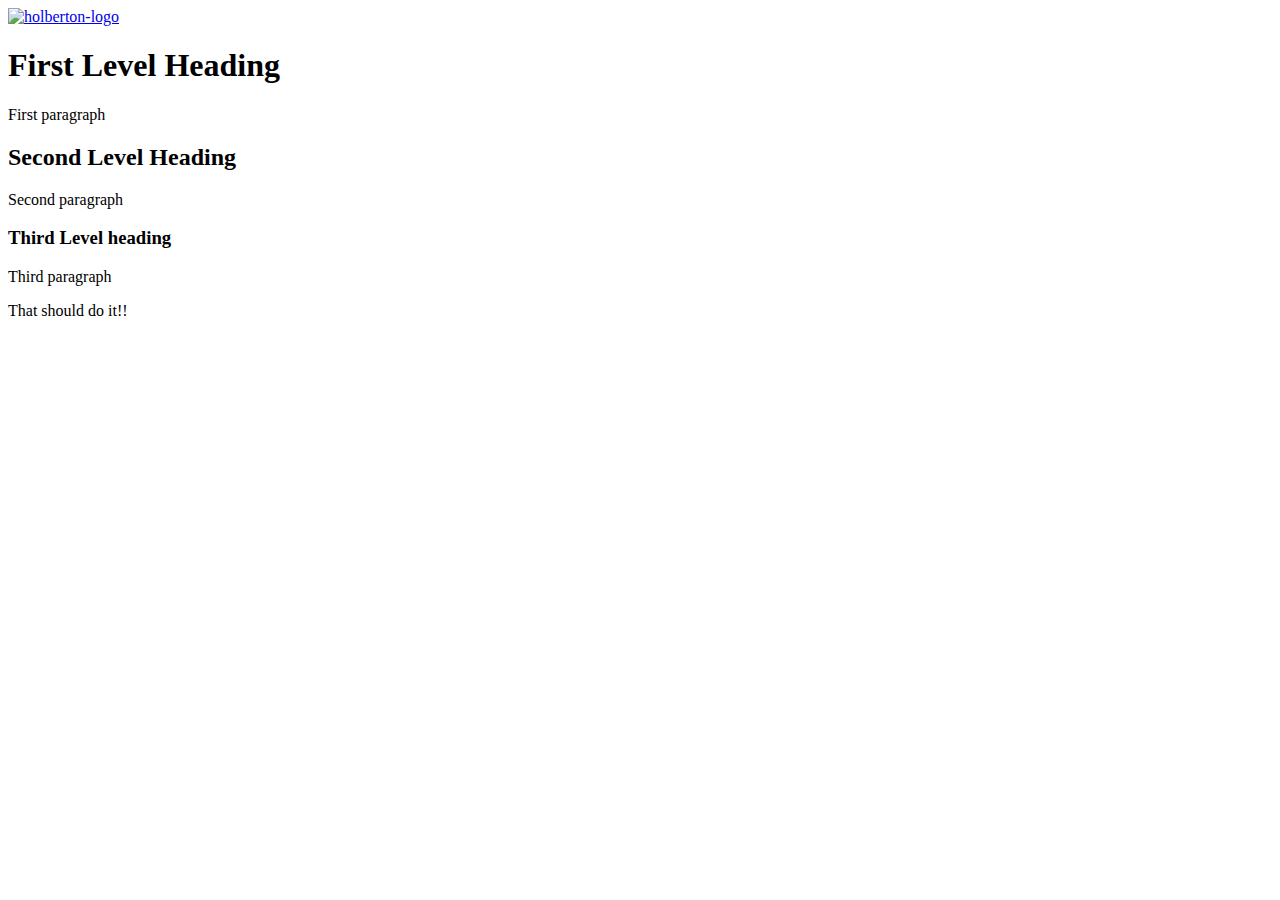
==== html_basic/index.html @ 171dc6eb "Added basic and index html files" ====
<!DOCTYPE html>
<html lang="en">
<head>
    <meta charset="UTF-8">
    <meta name="viewport" content="width=device-width, initial-scale=1.0">
    <title>HTML Basic</title>
</head>
<body>
    <a href="https://www.google.com"><img src="https://www.holbertonschool.com/holberton-logo.png" alt="holberton-logo"></a>
    
    <h1>First Level Heading</h1>
        <p>First paragraph</p>
    <h2>Second Level Heading</h2>
        <p>Second paragraph</p>
    <h3>Third Level heading</h3>
        <p>Third paragraph</p>

    <p>That should do it!!</p>

</body>
</html>
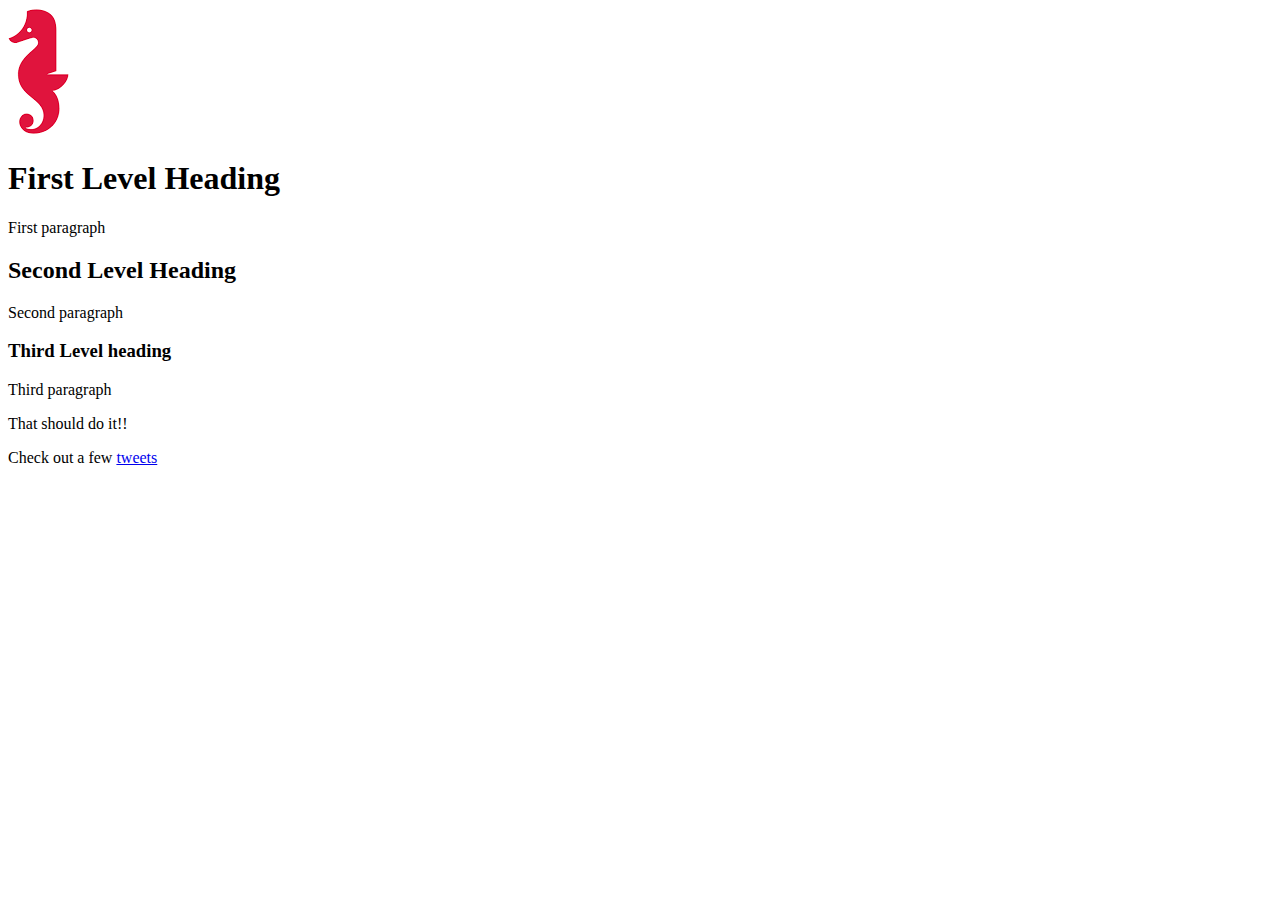
==== commit 4c0b6828: "Added basic and tweets pages" ====
--- a/html_basic/index.html
+++ b/html_basic/index.html
@@ -3,10 +3,10 @@
 <head>
     <meta charset="UTF-8">
     <meta name="viewport" content="width=device-width, initial-scale=1.0">
-    <title>HTML Basic</title>
+    <title>HTML Basic Home</title>
 </head>
 <body>
-    <a href="https://www.google.com"><img src="https://www.holbertonschool.com/holberton-logo.png" alt="holberton-logo"></a>
+    <a href="index.html" target="_blank"><img src="holberton-logo.png" alt="holberton-logo"></a>
     
     <h1>First Level Heading</h1>
         <p>First paragraph</p>
@@ -17,5 +17,7 @@
 
     <p>That should do it!!</p>
 
+    <p>Check out a few <a href="tweets.html" target="_blank">tweets</a></p>
+
 </body>
 </html>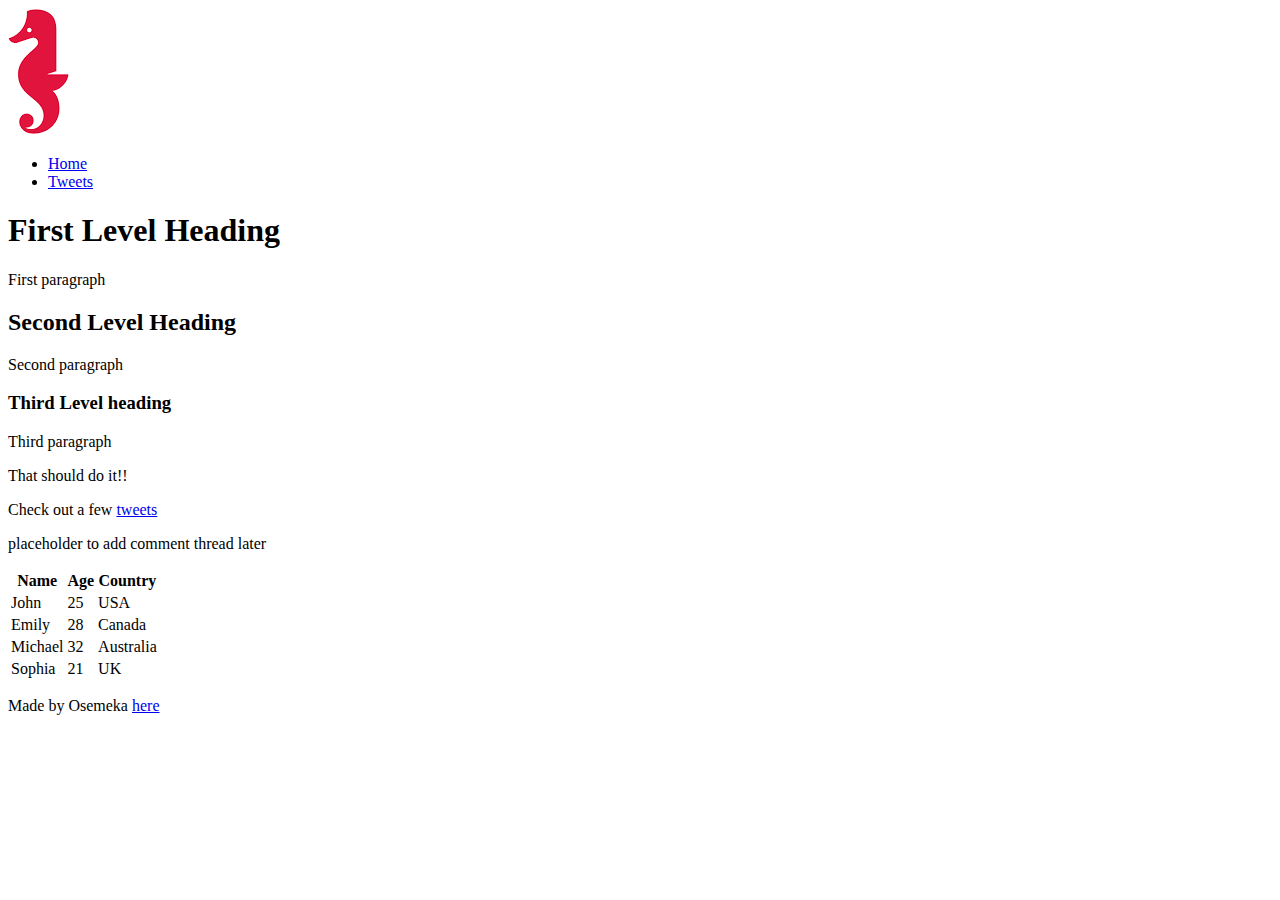
==== commit 0f161705: "Created uniform layout for pages and added content" ====
--- a/html_basic/index.html
+++ b/html_basic/index.html
@@ -6,18 +6,80 @@
     <title>HTML Basic Home</title>
 </head>
 <body>
-    <a href="index.html" target="_blank"><img src="holberton-logo.png" alt="holberton-logo"></a>
+
+
+    <header>
+        <a href="index.html" target="_blank"><img src="holberton-logo.png" alt="holberton-logo"></a>
+        <ul>
+            <li><a href="index.html">Home</a></li>
+            <li><a href="tweets.html">Tweets</a></li>
+        </ul>
+    </header>
     
-    <h1>First Level Heading</h1>
-        <p>First paragraph</p>
-    <h2>Second Level Heading</h2>
-        <p>Second paragraph</p>
-    <h3>Third Level heading</h3>
-        <p>Third paragraph</p>
 
-    <p>That should do it!!</p>
+    <main>
+        <!-- Intro sample paragraphs -->
+       <article>
+            <h1>First Level Heading</h1>
+                <p>First paragraph</p>
+            <h2>Second Level Heading</h2>
+                <p>Second paragraph</p>
+            <h3>Third Level heading</h3>
+            <p>Third paragraph</p>
 
-    <p>Check out a few <a href="tweets.html" target="_blank">tweets</a></p>
+            <p>That should do it!!</p>
+
+            <p>Check out a few <a href="tweets.html" target="_blank">tweets</a></p>
+       </article>
+
+       <!-- Comments section -->
+       <aside>
+            <p>placeholder to add comment thread later</p>
+       </aside>
+
+       <!-- Information about learners -->
+       <article>
+            <table>
+                <!-- header row -->
+                <thead>
+                    <tr>
+                       <th>Name</th>
+                       <th>Age</th>
+                       <th>Country</th> 
+                    </tr>
+                </thead>
+                <!-- table body rows -->
+                <tbody>
+                    <tr>
+                        <td>John</td>
+                        <td>25</td>
+                        <td>USA</td>
+                    </tr>
+                    <tr>
+                        <td>Emily</td>
+                        <td>28</td>
+                        <td>Canada</td>
+                    </tr>
+                    <tr>
+                        <td>Michael</td>
+                        <td>32</td>
+                        <td>Australia</td>
+                    </tr>
+                    <tr>
+                        <td>Sophia</td>
+                        <td>21</td>
+                        <td>UK</td>
+                    </tr>
+                </tbody>
+            </table>
+       </article>
+    </main>
+
+    <footer>
+        <p>Made by Osemeka <a href="index.html" target="_blank">here</a></p>
+    </footer>
+
+
 
 </body>
 </html>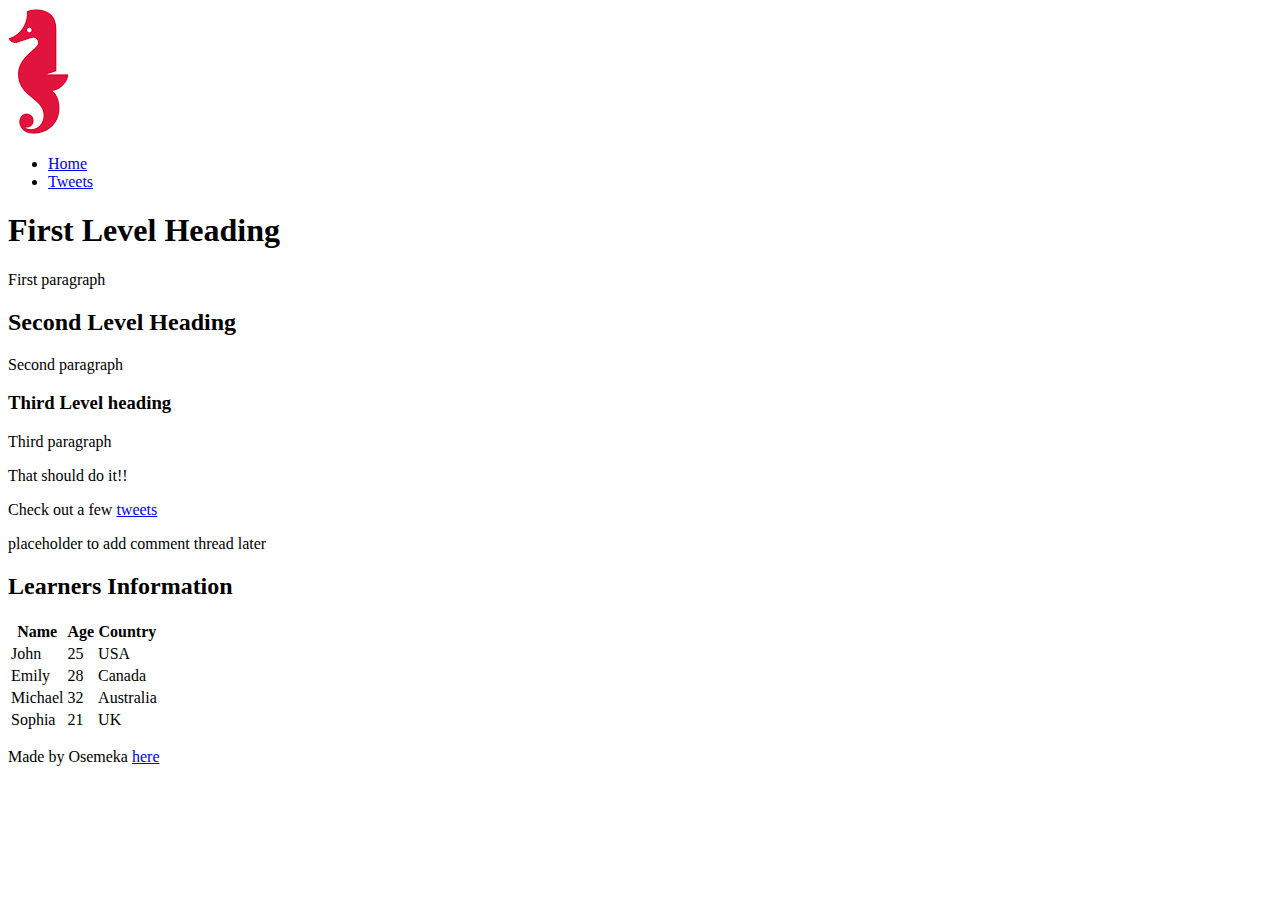
==== commit 34efb777: "Modified pages to W3C checker standard" ====
--- a/html_basic/index.html
+++ b/html_basic/index.html
@@ -39,6 +39,7 @@
 
        <!-- Information about learners -->
        <article>
+        <h2>Learners Information</h2>
             <table>
                 <!-- header row -->
                 <thead>
@@ -82,4 +83,4 @@
 
 
 </body>
-</html>+</html>
